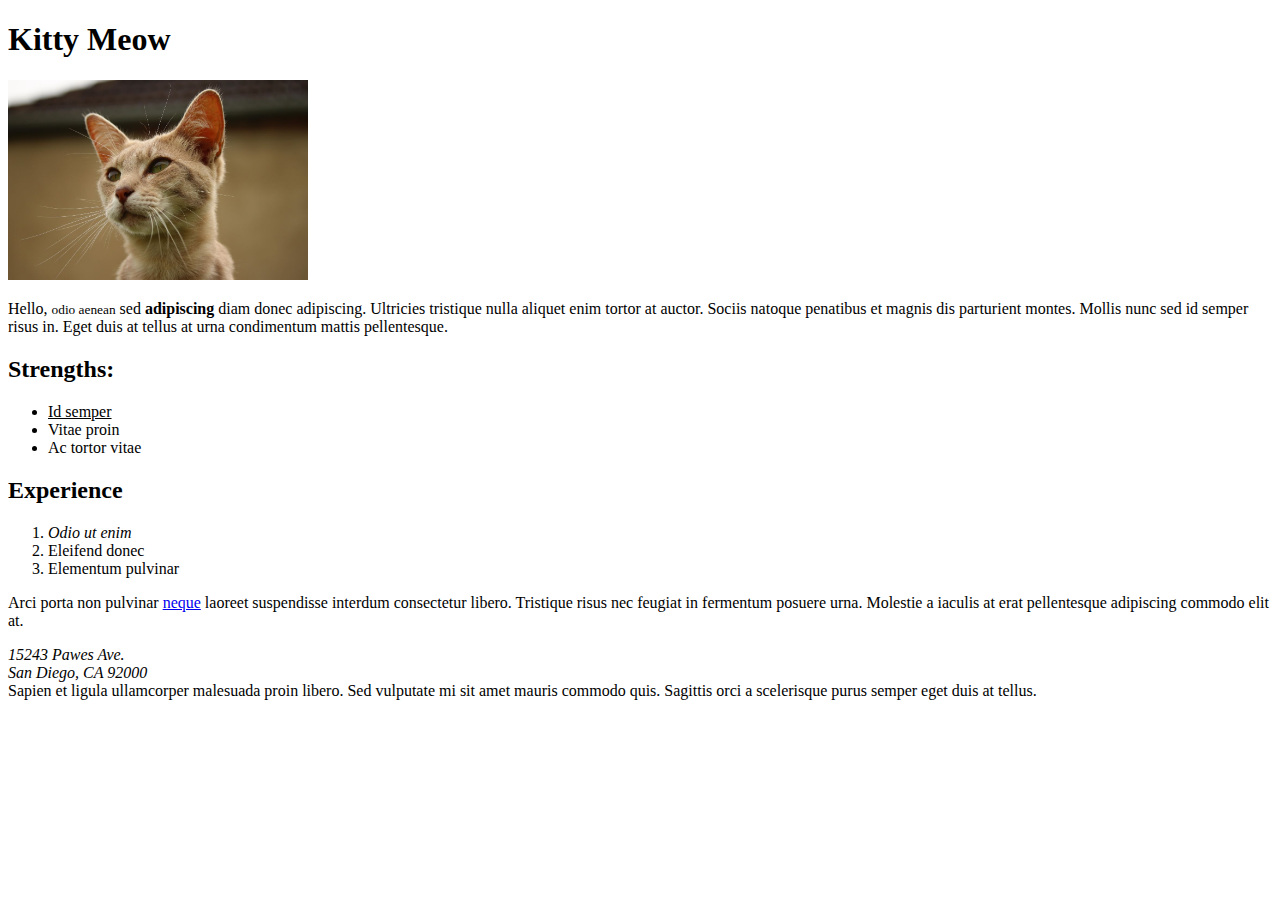
==== lesson-2/index.html @ fda4f0ae "3.8.19-1" ====
<!DOCTYPE html>
<html lang="en">
<head>
  <meta http-equiv="X-UA-Compatible" content="IE=edge">
  <meta name="author" content="Khoa Nguyen">
  <meta name="keywords" content="">
  <meta name="description" content="">
  <meta name="viewport" content="width=device-width, initial-scale=1">
  <title>Challenge #2</title>
  <style>
    /* CSS */
  </style>
  <script>
    // JAVASCRIPT
  </script>
</head>
<body>
  
  <!-- ABOUT ME -->
  <h1>Kitty Meow</h1>
  <p><img alt="Kitty Meow Profile Picture" width="300" src="img/cat.jpg"/></p>
  <p>Hello,
    <small>odio aenean</small>
    sed <strong>adipiscing</strong> diam donec adipiscing. Ultricies tristique nulla aliquet enim tortor at auctor. Sociis
    natoque penatibus et magnis dis parturient montes. Mollis nunc sed id semper risus in. Eget duis at tellus at urna
    condimentum mattis pellentesque.
  </p>
  <!--// ENDS: ABOUT ME -->
  
  <!-- STRENGTHS -->
  <h2>Strengths:</h2>
  <ul>
    <li><u>Id semper</u></li>
    <li>Vitae proin</li>
    <li>Ac tortor vitae</li>
  </ul>
  <!--// ENDS: STRENGTHS -->
  
  <!-- EXPERIENCE -->
  <h2>Experience</h2>
  <ol>
    <li><em>Odio ut enim</em></li>
    <li>Eleifend donec</li>
    <li>Elementum pulvinar</li>
  </ol>
  <!--// ENDS: EXPERIENCE -->
  
  <!-- CONTACT -->
  <p>Arci porta non pulvinar <a href="#" target="_blank">neque</a> laoreet suspendisse interdum consectetur libero.
    Tristique risus nec feugiat in fermentum posuere urna. Molestie a iaculis at erat pellentesque adipiscing commodo elit
    at.
  </p>
  <address>
    15243 Pawes Ave.<br>
    San Diego, CA 92000
  </address>
  <!--// ENDS: CONTACT -->
  
  <!-- SOCIAL MEDIA -->
  <div>Sapien et ligula ullamcorper malesuada proin libero. Sed vulputate mi sit amet mauris commodo quis. Sagittis orci a
    scelerisque purus semper eget duis at tellus.
  </div>
  <!--// ENDS: SOCIAL MEDIA -->

</body>
</html>
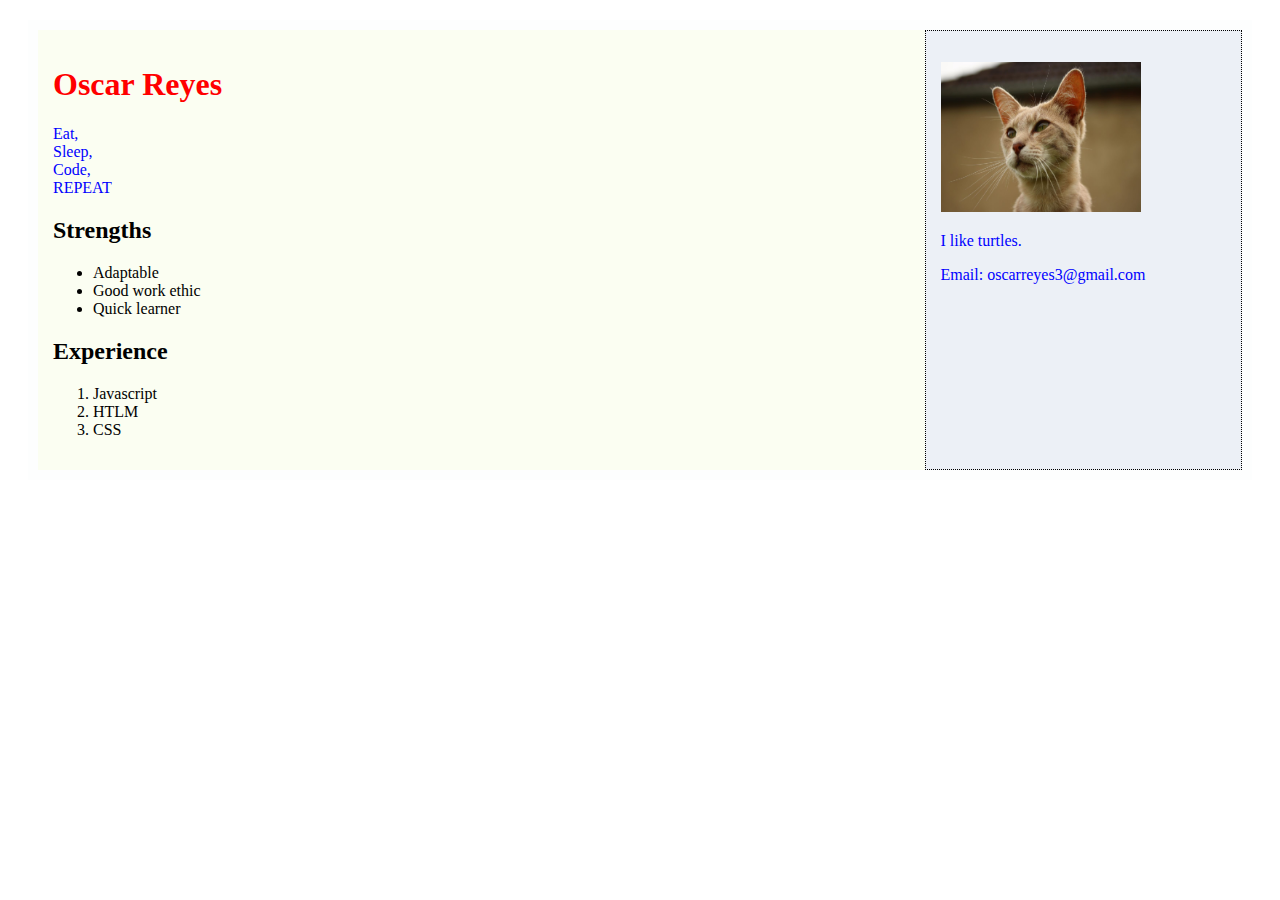
==== commit 46258dc6: "3.23.19-625pm" ====
--- a/lesson-2/index.html
+++ b/lesson-2/index.html
@@ -7,6 +7,7 @@
   <meta name="description" content="">
   <meta name="viewport" content="width=device-width, initial-scale=1">
   <title>Challenge #2</title>
+   <link rel="stylesheet" href="css/main.css">
   <style>
     /* CSS */
   </style>
@@ -16,50 +17,79 @@
 </head>
 <body>
   
+   <div class="wrapper">
+   
+    <section class="main">
+      <h1>Oscar Reyes</h1>
+      <p>Eat,<br>Sleep,<br>Code,<br>REPEAT</p>
+      <h2>Strengths</h2>
+      <ul>
+        <li>Adaptable</li>
+        <li>Good work ethic</li>
+        <li>Quick learner</li>
+      </ul>
+      <h2>Experience</h2>
+      <ol>
+        <li>Javascript</li>
+        <li>HTLM</li>
+        <li>CSS</li>
+      </ol>
+    </section>
+    
+    <aside class="sidebar">
+      <p>
+        <img src="img/cat.jpg" width="200"  height="150" alt="Picture of cat">
+      </p>
+      <div>
+      <p>I like turtles.</p>
+      <p>Email: oscarreyes3@gmail.com</p>
+    </aside>
+  </div>
+  
   <!-- ABOUT ME -->
-  <h1>Kitty Meow</h1>
-  <p><img alt="Kitty Meow Profile Picture" width="300" src="img/cat.jpg"/></p>
-  <p>Hello,
-    <small>odio aenean</small>
-    sed <strong>adipiscing</strong> diam donec adipiscing. Ultricies tristique nulla aliquet enim tortor at auctor. Sociis
-    natoque penatibus et magnis dis parturient montes. Mollis nunc sed id semper risus in. Eget duis at tellus at urna
-    condimentum mattis pellentesque.
-  </p>
+  <!--<h1>Kitty Meow</h1>-->
+  <!--<p><img alt="Kitty Meow Profile Picture" width="300" src="img/cat.jpg"/></p>-->
+  <!--<p>Hello,-->
+  <!--  <small>odio aenean</small>-->
+  <!--  sed <strong>adipiscing</strong> diam donec adipiscing. Ultricies tristique nulla aliquet enim tortor at auctor. Sociis-->
+  <!--  natoque penatibus et magnis dis parturient montes. Mollis nunc sed id semper risus in. Eget duis at tellus at urna-->
+  <!--  condimentum mattis pellentesque.-->
+  <!--</p>-->
   <!--// ENDS: ABOUT ME -->
   
   <!-- STRENGTHS -->
-  <h2>Strengths:</h2>
-  <ul>
-    <li><u>Id semper</u></li>
-    <li>Vitae proin</li>
-    <li>Ac tortor vitae</li>
-  </ul>
+  <!--<h2>Strengths:</h2>-->
+  <!--<ul>-->
+  <!--  <li><u>Id semper</u></li>-->
+  <!--  <li>Vitae proin</li>-->
+  <!--  <li>Ac tortor vitae</li>-->
+  <!--</ul>-->
   <!--// ENDS: STRENGTHS -->
   
   <!-- EXPERIENCE -->
-  <h2>Experience</h2>
-  <ol>
-    <li><em>Odio ut enim</em></li>
-    <li>Eleifend donec</li>
-    <li>Elementum pulvinar</li>
-  </ol>
+  <!--<h2>Experience</h2>-->
+  <!--<ol>-->
+  <!--  <li><em>Odio ut enim</em></li>-->
+  <!--  <li>Eleifend donec</li>-->
+  <!--  <li>Elementum pulvinar</li>-->
+  <!--</ol>-->
   <!--// ENDS: EXPERIENCE -->
   
   <!-- CONTACT -->
-  <p>Arci porta non pulvinar <a href="#" target="_blank">neque</a> laoreet suspendisse interdum consectetur libero.
-    Tristique risus nec feugiat in fermentum posuere urna. Molestie a iaculis at erat pellentesque adipiscing commodo elit
-    at.
-  </p>
-  <address>
-    15243 Pawes Ave.<br>
-    San Diego, CA 92000
-  </address>
+  <!--<p>Arci porta non pulvinar <a href="#" target="_blank">neque</a> laoreet suspendisse interdum consectetur libero.-->
+  <!--  Tristique risus nec feugiat in fermentum posuere urna. Molestie a iaculis at erat pellentesque adipiscing commodo elit-->
+  <!--  at.-->
+  <!--</p>-->
+  <!--<address>-->
+  <!--  15243 Pawes Ave.<br>-->
+  <!--  San Diego, CA 92000-->
+  <!--</address>-->
   <!--// ENDS: CONTACT -->
   
   <!-- SOCIAL MEDIA -->
-  <div>Sapien et ligula ullamcorper malesuada proin libero. Sed vulputate mi sit amet mauris commodo quis. Sagittis orci a
-    scelerisque purus semper eget duis at tellus.
-  </div>
+  <!--<div>Sapien et ligula ullamcorper malesuada proin libero. Sed vulputate mi sit amet mauris commodo quis. Sagittis orci a-->
+  <!--  scelerisque purus semper eget duis at tellus.-->
+  <!--</div>-->
   <!--// ENDS: SOCIAL MEDIA -->
 
 </body>
--- a/lesson-2/css/main.css
+++ b/lesson-2/css/main.css
@@ -0,0 +1,35 @@
+h1 {color:red;}
+p {color:blue;}
+
+.wrapper {
+  background-color: lightcyan;
+  margin: 20px;
+  padding: 10px;
+  display: flex;
+  justify-content: flex-start;
+  background:#FDFEFE;
+}
+.main {
+  background-color: lightgoldenrodyellow;
+  padding: 15px;
+  flex: 3;
+  background:#FBFEF2;
+  
+}
+.sidebar {
+  background-color: lightgreen;
+  border: 1px dotted #000;
+  padding: 15px;
+  flex: 1;
+  background:#ECF0F6;
+}
+
+
+/**
+// ==========================================================================
+//  MAIN CSS FILE [ HEADER ]
+// ==========================================================================
+**/
+
+
+/* CSS FILE COMMENTS [ INLINE ] */